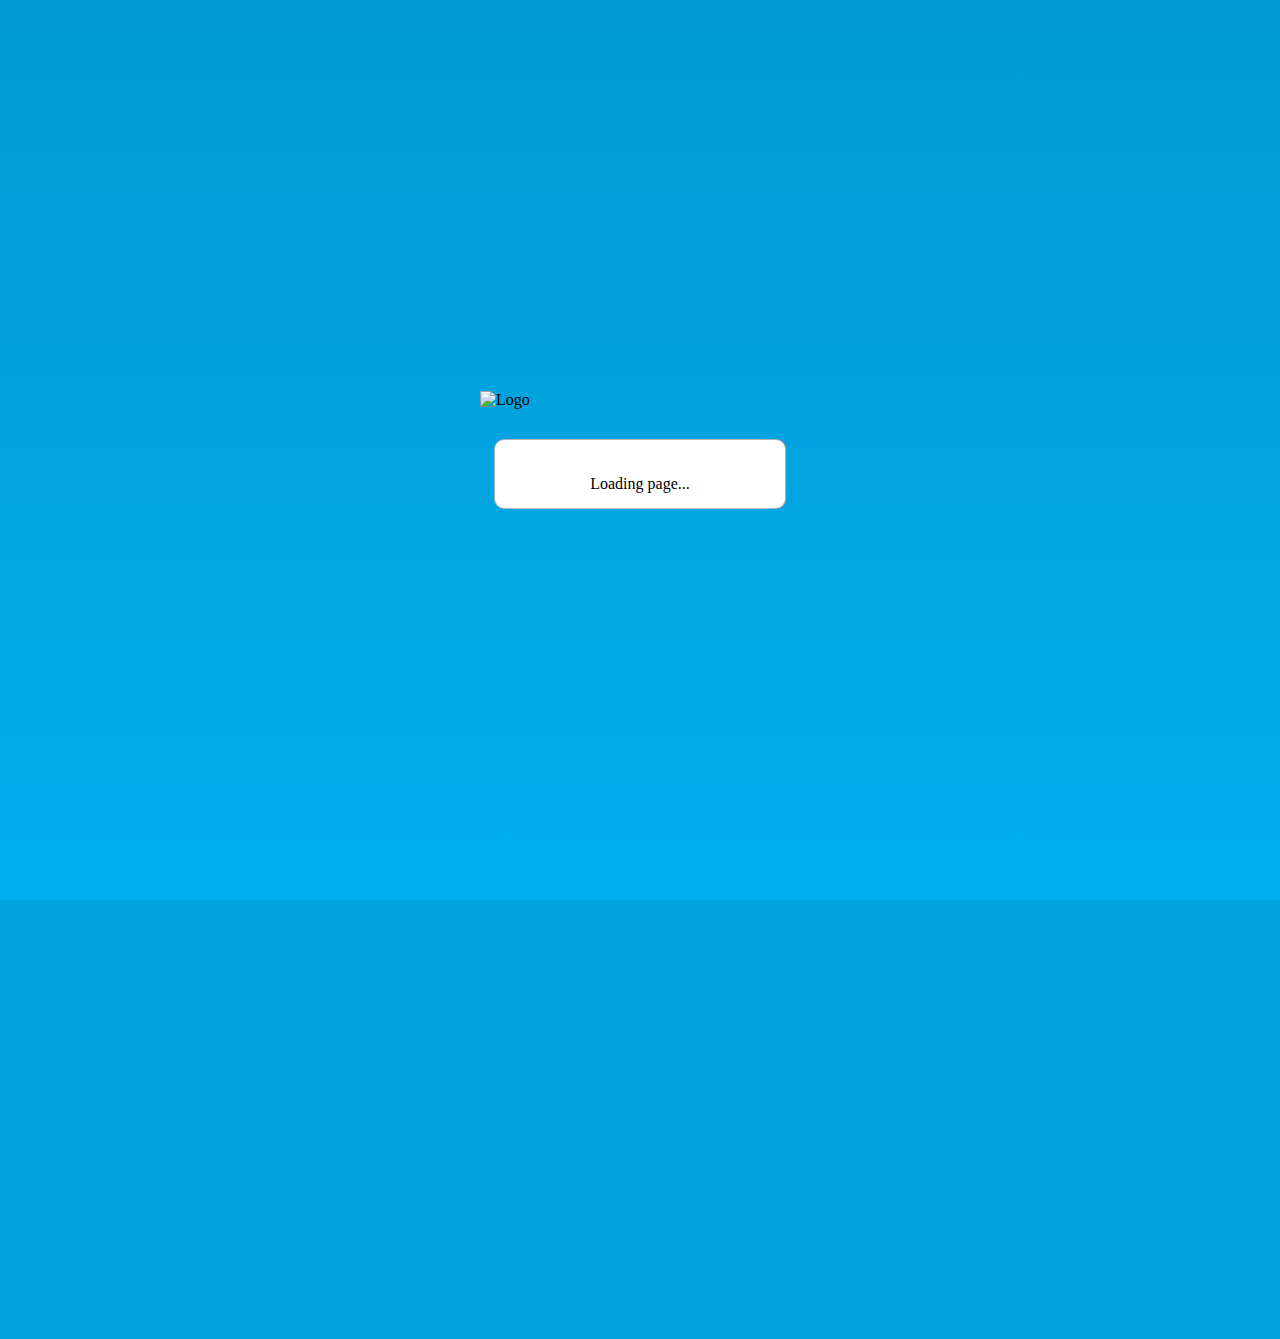
==== index.html @ d8bc2803 "Enhances top-title" ====
<!DOCTYPE html>
<html lang="">
	<head>
		<meta charset="utf-8">
		<meta name="viewport" content="width=device-width, initial-scale=1">
		<title>OpenWrt Table of Hardware</title>

	    <link rel="icon" href="static/img/favicon.ico" />

		<meta name="description" content="Explore the OpenWrt Table of Hardware. Find detailed compatibility information for routers, access points, and embedded devices supported by OpenWrt firmware.">
		<meta name="keywords" content="OpenWrt, hardware compatibility, Table of Hardware, TOH, router firmware, open-source networking, device support, wireless routers">
		<meta property="og:title" content="OpenWrt Table of Hardware - Device Compatibility Guide">
		<meta property="og:description" content="Comprehensive list of devices compatible with OpenWrt firmware. Find the perfect hardware for your open-source networking project.">
		<meta property="og:type" content="website">
		<meta property="og:url" content="https://github.com/openwrt/toh-openwrt-org/">

		<!-- External Includes  (copied in local) ------------------------------------>
		<link rel="stylesheet" href="static/css/bootstrap_3.3.7.min.css">
		<link rel="stylesheet" href="static/lib/fontawesome-free-6.6.0/css/all.min.css" />		
		<link rel="stylesheet" href="static/lib/tabulator-6.3.0/css/tabulator.min.css" >

		<script src="static/js/jquery_v1.12.4.min.js"></script>
		<script src="static/lib/tabulator-6.3.0/js/tabulator.min.js"></script>
		<script src="static/js/snarkdown.umd.js"></script>

		<!-- Internal Includes -------------------------------------------------------->
		<!-- 
		<link rel="stylesheet" href="static/css/toh.css" >
		<script src="static/js/toh_conf.js"></script>
		<script src="static/js/toh_main.js"></script> 
		-->

		<!-- Internal Includes (using today date cache) ------------------------------>
		<script>
			// force cache update each day ----------------------
			let cache = new Date().toISOString().slice(0, 10);
			//allow to use ?cache= to force reload assets
			const urlCache = new URLSearchParams(window.location.search).get('cache');
			cache  += urlCache ? '-' + urlCache : '';
		
			let filesToUpdate = [
				{ type: 'link', href: 'static/css/toh.css' },
				{ type: 'script', src: 'static/js/toh_conf.js' },
				{ type: 'script', src: 'static/js/toh_main.js' }
			];
		
			filesToUpdate.forEach(file => {
				const element = document.createElement(file.type);				
				if (file.type === 'link') {
					element.rel = 'stylesheet';
					element.href = file.href + '?c=' + cache;
				}
				else if (file.type === 'script') {
					element.src = file.src + '?c=' + cache;
					element.async=false;
				}
				document.head.appendChild(element);
			});
		</script>

	</head>
	<body>

		<style>
		#toh-load-overlay {
			background: rgb(0, 163, 225);
			background: linear-gradient(to top,  rgba(0,175,239,1) 0%,rgba(0,153,209,1) 100%);
			position: fixed;
			top: 0;
			left: 0;
			width: 100%;
			height: 100%;
			z-index: 9998;
			opacity: 1;
			animation: fade 5.0s ease forwards;
		}
		@keyframes fade {
			0%     { opacity: 1; }
		    50% 	{ opacity: 1; }
    		100%   { opacity: 0.8; }
		}
		#toh-load-overlay-bg{
			height: 100%;
			display: flex;
			flex-direction: column;
			justify-content: center;
			align-items: center;
		}
		#toh-load-span {
			margin-top: 30px;
			font-size: 16px;
			color: #000;
			display: inline-block;
			text-align: center;
			background-color: #fff;
			padding: 15px 30px;
			border-radius: 10px;
			border: 1px solid rgba(0,0,0, 0.3);
			min-width: 230px;
		}
		#toh-load-logo,
		#toh-load-logo IMG{
			width: 320px;
		}
		#toh-load-icon{
			margin-bottom: 20px;
		}
		</style>
		<div id="toh-load-overlay">
			<div id="toh-load-overlay-bg">
				<div id="toh-load-logo"><img src="static/img/logo.svg" alt="Logo" /></div>
				<span id="toh-load-span">
					<div id="toh-load-icon"><i class="fa-solid fa-arrows-rotate fa-spin fa-2x"></i></div>
					<div id="toh-load-text">Loading page...</div>
				</span>
			</div>
		</div>


		<div id="toh-page">
			
			<div class="container-fluid">

				<div id="toh-header" class="row">
					<div id="toh-header-bg">
						<div id="toh-loading"><i class="fa-solid fa-arrows-rotate fa-spin"></i></div>
						<span id="toh-dev-badge" class="badge toh-hidden"><span class="js-toh-app " data-prop="branch"></span> v<b class="js-toh-app" data-prop="version">-</b></span>
						<div id="toh-header-logo"><a href="https://openwrt.org" title="OpenWrt Site"><img src="static/img/logo.svg" alt="Logo" /></a></div>
						<div id="toh-header-title"><h1><a href="#" title="Table Of Hardware">Table Of Hardware</a> </h1></div>
						<div id="toh-header-right">

							<div id="toh-header-search" class="form-inline">
								<div class="form-group" id="toh-search-icon">
									<i class="fa-solid fa-search"></i>
								</div>
								<span id="toh-search" class="toh-hidden">

									<div class="form-group toh-search-group">
										<input type="input" class="form-control toh-search-input" id="toh-search-input-model" data-field="model" placeholder="Model...">
										<span class="form-control-feedback toh-search-clear" id="toh-search-clear-model"><i class="fa-solid fa-circle-xmark"></i></span>
									</div>
									<div class="form-group toh-search-group">
										<input type="input" class="form-control toh-search-input" id="toh-search-input-brand" data-field="brand" placeholder="Brand...">
										<span class="form-control-feedback toh-search-clear" id="toh-search-clear-brand"><i class="fa-solid fa-circle-xmark"></i></span>
									</div>
								</span>
							</div>

							<div id="toh-header-count"><span id="toh-count"></span> devices</div>

						</div>
					</div>
				</div>


				<div id="toh-main" class="toh-box">
					
					<div id="toh-top">
						<!-- Filters ------------------- -->
						<div id="toh-top-filters" class="toh-top-block">

							<div id="toh-filters-title" class="toh-top-title">
								<div id="toh-filters-upresets" class="toh-upresets"><span class="toh-upresets-title"><a href="#" title=""><i class="fa-regular fa-circle-question"></i></a></span><span class="toh-filters-presets toh-top-title-presets toh-top-title-upresets toh-upresets-content"></span></div>
								<span class="toh-title"><a href="#" class="toh-filters-but-toggle" title="Show/Hide Filters Settings"><i class="fa-fw fa-solid fa-caret-right"></i>Filters :</a></span>
							</div>
							
							<div id="toh-filters-container" class="toh-top-container toh-hidden">

								<div id="toh-filters-options">
									<div class="toh-options-title"><a href="#" title="Automatically show columns related to the selected features">Links Columns View <i class="fa-regular fa-circle-question"></i></a></div>
										<div class="toh-options-radios">
											<div><input type="radio" name="filtcol" value="none" id="toh-radio-opt-none" checked="true">	<label for="toh-radio-opt-none">Don't change</label></div>
											<div><input type="radio" name="filtcol" value="add" id="toh-radio-opt-add">					<label for="toh-radio-opt-add">Add filtered</label></div>
											<div><input type="radio" name="filtcol" value="repl" id="toh-radio-opt-repl">					<label for="toh-radio-opt-repl">Only filtered</label></div>											 
										</div>									
								</div>
	
								<div id="toh-filters-presets" class="">
									<div class="toh-filters-subtitle">Presets:</div>
									<div class="toh-filters-list toh-filters-presets" ></div>
								</div>
								
								<div id="toh-filters-features" class="toh-filters">
									<div class="toh-filters-list row" >									
											<div class="col-md-12">
												<div id="toh-filters-features-content" class="toh-filters-list-multi"></div>
											</div>
									</div>
								</div>

							</div>

						</div>
					
						<!-- Views ------------------- -->						
						<div id="toh-top-cols" class="toh-top-block">

							<div id="toh-cols-title" class="toh-top-title">
								<div id="toh-cols-upresets" class="toh-upresets"><span class="toh-upresets-title"><a href="#" title=""><i class="fa-regular fa-circle-question"></i></a></span><span class="toh-top-title-presets toh-top-title-upresets toh-upresets-content"></span></div>
								<span class="toh-title"><a href="#" class="toh-cols-but-toggle" title="Show/Hide Columns Settings"><i class="fa-fw fa-solid fa-caret-right"></i>Columns :</a></span><span id="toh-cols-presets" class="toh-top-title-presets"></span>								
							</div>

							<div id="toh-cols-container" class="toh-top-container toh-hidden">
								<div class="toh-cols-list row">
									<div class="col-md-12">
										<div id="toh-cols-columns-content" class="toh-cols-list-multi"></div>
									</div>
								</div>
							</div>

						</div>

						<div id="toh-upreset-popup-save" class="toh-hidden">
							<input type="text" size="10" placeholder="name">
							<div class="toh-desc-mini">(up to <b id="toh-upreset-popup-max">8</b> characters)</div>
							<div><button class="toh-popup-button">Save (as Cookie)</button></div>
						</div>

						<!-- Buttons ------------------- -->						
						<div id="toh-top-buttons">
							<div class="toh-buttons-left">
								<a href="#" class="toh-but toh-but-clearheadersorts"><i class="fa-solid fa-xmark"></i> Clear Header Sorts</a>
							</div>
							<div class="toh-buttons-right">
								<a href="#" class="toh-but toh-but-clearfilters"><i class="fa-solid fa-xmark"></i> Clear Filters</a>
								<a href="#" class="toh-but toh-but-clearheaderfilters"><i class="fa-solid fa-xmark"></i> Clear Header Filters</a>
								<a href="#" class="toh-but toh-but-clearallfilters"><i class="fa-solid fa-xmark"></i> Clear All Filters</a>
							</div>
						</div>

					</div>
		
					<!-- Main Table ------------------- -->		
					<div id='toh-table-container'>
						<div id='toh-table'></div>		
					</div>

					<div id="toh-image-preview"></div>

				</div>


				<div id="toh-info" class="row">
					
					<div class="col-sm-12">
						<div id="toh-tips" class="toh-box">
							<h4><i class="fa-regular fa-lightbulb"></i> Tips</h4>
							<ul>
								<li>Access detailed information by clicking items in the Brand or Model column</li>
								<li>View images by hovering over picture icons</li>
								<li>Add multiple sorting criteria by holding Shift while clicking column headers</li>
								<li>Reorder columns by dragging their headers left or right</li>
								<li>Adjust column width by dragging the border between columns</li>
								<li>Sort a column by clicking its header (toggles between asc., desc., and no order)</li>
								<li>Store/Recall your own Features Presets using the 1,2,3 right tabs</li>
								<li>Store/Recall your own Columns Presets using the 1,2,3 right tabs</li>
								<li>This table uses live data from the <a href="https://openwrt.org" target="_blank">OpenWrt</a> site</li>
							</ul>
						</div>
					</div>

					<div class="col-sm-12">
						<div id="toh-changelog" class="toh-box toh-hidden">
							<div id="toh-changelog-desc">(This is only shown in Develop mode)</div>	
							<h4><i class="fa-solid fa-list"></i> ChangeLog since latest release  <a href="https://github.com/openwrt/toh-openwrt-org/blob/develop/CHANGELOG.md" target="_blank"><i class="fa-solid fa-up-right-from-square"></i></a> </h4>
							<div id="toh-changelog-latest" class="toh-changelog-list"></div>	
							<hr>				
							<h4><i class="fa-regular fa-clock"></i> Previous Releases</h4>
							<div id="toh-changelog-previous" class="toh-changelog-list"></div>					
						</div>
					</div>

				</div>

			</div>

			<div id="toh-footer" class="row">
				<div id="toh-footer-bg">
					<div class="container">
						This project (version <b class="js-toh-app" data-prop="version">-</b>) is available at <a href="https://github.com/openwrt/toh-openwrt-org/" target="_blank">Github</a>. Made with love by <a href="https://github.com/soif" target="_blank">Soif</a> and all <a href="https://github.com/openwrt/toh-openwrt-org/graphs/contributors" target="_blank">contributors</a>.
					</div>
				</div>
			</div>

		</div>
	</body>
</html>
---- static/css/toh.css ----
/* #####################################################################################################
##### Enclosing Page ###################################################################################
######################################################################################################## */

/* ---------------------------------------------------------- */
html, body {
	height: 100%;
	margin: 0;
	padding: 0;
	overflow-x: hidden;
	overflow-y: auto;
} 

/* Layout --------------------------------------------------- */

#toh-page{
	background-color: rgb(245, 245, 245);
}


/* Header --------------------------------------------------  */

#toh-header{
	background: rgb(0, 163, 225);
	background: linear-gradient(to bottom,  rgba(0,175,239,1) 0%,rgba(0,153,209,1) 100%);
	border-bottom: 1px solid rgba(0,0,0,0.2);
	margin-bottom: 20px;
	box-shadow: 0px 2px 8px 2px rgba(0,0,0,.15);
}
#toh-header-bg{
	padding: 3px 0;
	position: relative;
}

#toh-header,
#toh-header h1,
#toh-header-right {
	min-height: 55px;
}

#toh-header-logo{
	float: left;
}
#toh-header-logo{
	padding: 10px 15px 0 20px;
}
#toh-header-logo IMG{
	height:30px;
}
#toh-header-title{
	float: left;
	padding-right: 20px;
}
#toh-header h1 {
	line-height: 55px;
	margin: 0;
	text-align: left;
	font-size: 2.0em;
}
#toh-header h1,
#toh-header h1 A{
	color: #fff;
	text-decoration: none;
}

#toh-dev-badge{
	position: absolute;
	bottom: 0;
	left: 50%;
	transform: translateX(50%) translateY(50%);
	background-color: #F00;
	box-shadow: 2px 2px 12px 3px rgba(0,0,0,.3);
}

#toh-header-count{
	color: #fff;
	font-size: 1.1em;
}
#toh-count B{
	font-weight: normal;
	color: yellow;
}
#toh-count I{
	font-style: normal;
}

#toh-header-right{
	padding-right: 50px;
	display: flex;
	align-items: center;
	justify-content: space-between;
}
#toh-header-search{
	padding-left: 20px;
}
#toh-search-icon{
	display: inline-block;
	font-size: 24px;
	color: #fff;
	padding-right: 5px;
}
#toh-search-icon I{
	opacity: 0.8;
}
#toh-search-icon I:hover{
	cursor: pointer;
	opacity: 1;
}

#toh-header-search .toh-hidden{
	display: none;
}
#toh-header-search .form-group {
	position: relative;
}
#toh-header-search .form-group.toh-search-group{
	display: inline-block !important;
	margin-bottom: 0;
}
#toh-header-search .toh-search-input {
	width: 150px;
	border-radius: 20px;
	padding-right: 30px; /* Make room for the clear button */
}
/* .input-group .toh-search-clear {
	margin: 0;
} */

.toh-search-clear {
	position: absolute;
	right: 1px;
	top: 50%;
	transform: translateY(-50%);
	pointer-events: auto;
	cursor: pointer;
	color: #666;
	z-index: 9;
	display: none;
	opacity: 0.5;
}
.toh-search-clear:hover {
	opacity: 1;
}

.toh-search-clear::-ms-clear {
	display: none;
}


#toh-loading{
	position: absolute;
	top: 50%;
	transform: translateY(-50%);
	right: 10px;
	font-size: 1.8em;
	color: yellow;
}

@media screen and (max-width: 1065px) {
	#toh-header-title{
		float: none;
	}
	#toh-header-bg,
	#toh-header-right,
	#toh-header h1{
		min-height: 40px;
	}
	#toh-header h1 {
		line-height: 40px;
	}
	#toh-dev-badge{
		font-size: 11px;
		padding: 2px 5px;
	}
	#toh-header-logo{
		padding-top: 5px;
	}
	#toh-header-right{
		padding-left: 130px;
		padding-right: 20px;
	}

	#toh-header-search .form-control{
		height: 25px;
	}
	#toh-search-icon{
		display: none;	/* when hidding icon */
	}
	#toh-search{
		display: inline-block !important; /* when hidding icon */
	}
	#toh-loading{
		left: 20px;
		top: 70%;
		right: auto;
		/* right: auto;
		*/
		/* font-size: 18px; */
	}

}
@media screen and (max-width: 660px) {
	#toh-header-bg{
		padding-bottom: 8px;
	}
	#toh-header-bg,
	#toh-header-right,
	#toh-header h1{
		min-height: 30px;
	}
	#toh-header h1 {
		line-height: 30px;
	}
	#toh-header-logo{
		width: 29px;
		overflow: hidden;
	}
	#toh-header-logo {
		padding: 5px 20px 0 7px ;
	}
	#toh-header-logo IMG {
		height: 25px;
	}
	#toh-header h1 {
		padding-left: 40px;
		font-size: 1.4em;
	}
	#toh-dev-badge{
		/* font-size: 9px; */
		/* padding: 2px 5px; */
	}
	#toh-header-right{
		padding-left: 0;
		padding-right: 10px;
	}

	#toh-header-count{
		font-size: 0.7em;
	}
	#toh-header-search{
		padding-left: 7px;
		margin-left: 33px; /* when hidding icon */
	}
	#toh-header-search .form-control{
		width: 100px;
		font-size: 12px;
	}
	#toh-search-icon{
		font-size: 20px;
		padding-top: 1px;
		padding-right: 10px;
	}
	#toh-loading{
		left: 10px;
		top: 68%;
		font-size: 16px;
	}

}


/* Footer --------------------------------------------------  */
#toh-footer-bg{
	padding: 10px 0;
}
#toh-footer{
	border-top: 1px solid #777;
	font-size: 0.85em;
	text-align: center;
	color: #ddf;
}
#toh-footer A{
	color: #fff
}
body,
#toh-footer {
	background: rgb(0, 163, 225);
}


/* Page content --------------------------------------------  */

.toh-box{
	border-color: #ccc;
	border-radius: 4px;
	background: #fff;
	border: 1px solid rgba(0,0,0,.16);
	box-shadow: 3px 3px 6px 0px rgba(0,0,0,0.05);

}

#toh-main{
	padding-top: 0;
	margin-bottom: 20px;
}

#toh-info{
	margin-bottom: 50px;
}
#toh-info .toh-box{
	margin-bottom: 10px;
	padding: 1px 10px 10px 10px;
	font-size: 13px;
}


/* Tips ------------------------------------------------------*/

#toh-tips{
	margin-top: 10px;
}
#toh-tips UL,
#toh-changelog-latest UL,
#toh-changelog-previous{
	column-count: 3;
	column-gap: 2em; 

}
@media screen and (max-width: 1600px) {
	#toh-tips UL,
	#toh-changelog-latest UL {
		column-count: 2;
	}
}
@media screen and (max-width: 900px) {
	#toh-tips UL,
	#toh-changelog-latest UL {
		column-count: 1;
	}
}


/* ChangeLog -------------------------------------------------*/

#toh-changelog{
	margin-top: 20px;
	background-color: rgb(255, 248, 210);
}
#toh-changelog HR{
	border-color: #CCC;
}
#toh-changelog H4 A{
	font-size: 50%;
	vertical-align: middle;
	margin-left: 2px;
}

#toh-changelog H5 {
	margin-top: 0;
	margin-bottom: 2px;
	padding-left: 25px;
	color: rgb(241, 121, 0);
}
#toh-changelog H5 .badge{
	background-color: #E00;
	margin-left: 8px;
}
#toh-changelog UL{
	padding-left: 50px;
}

#toh-changelog-latest{
	margin-bottom: 20px;
}
.toh-changelog-release{
	break-inside: avoid-column;
	margin-bottom: 15px;
}
#toh-changelog-desc{
	float: right;
	padding-top: 10px;
	font-size: 11px;
	color: #f00;
}



/* #####################################################################################################
##### MAIN CONTENT #####################################################################################
######################################################################################################## */


/* Global --------------------------------------------------- */

.toh-hidden{
	display: none;
}


/* Top sections ------------------------------------------------*/

#toh-top{
	/* margin-bottom: 10px; */
}
.toh-top-block{
	font-size: 13px;
	margin-bottom: 10px;
}
.toh-top-block:first-child{
	margin-bottom: 25px;
}
.toh-top-title{
	padding-left: 5px;
	border: 1px solid #ccc;
	border-width: 1px 0 1px 0;
	border-style: solid;	
	background-color: #f5f5f5;
	background: linear-gradient(to top,  rgba(0,0,0,0.08) 0%,rgba(0,0,0,0.01) 100%);	
	overflow: hidden;
}

#toh-top-filters .toh-top-title{
	border-top: 0;
}
.toh-top-container{
	padding: 8px 10px 5px 25px;
	font-size: 13px;
}

.toh-title{
	padding-right: 10px;
}
.toh-title,
.toh-title A{
	font-size: 13px;
	text-decoration: none;
	color: #000;
}
.toh-title A:hover{
	color: rgb(0, 141, 192);
}
.toh-title A I{
	/* margin-right: 5px; */
}


/* Top Menus ------------------------------------------------ */

/* user presets ++++++++++++++  */

.toh-top-title-presets.toh-upresets-content A{
	color: #ddd;
}
.toh-upresets-content A.toh-used{
	/* background-color: #fff; */
	/* background: linear-gradient(to top,  rgba(0,0,0,0.01) 0%,rgba(0,0,0,0) 100%, #fff);	 */
	color: #777;
}
.toh-upresets-content A.toh-saving{
	background-color: #fae9cb;
	opacity: 1.0;
	color: #000;
}
.toh-upresets{
	float:right;
	margin-left: 15px;
}
.toh-upresets-title{
	display: inline-block;
	padding-right: 5px;
	border-right: 1px solid #ccc;
	font-size: 12px;
}
.toh-upresets-title A{
	color: #aaa;
}
.toh-upresets-title A:hover{
	color: #0B0;
}


/* presets ++++++++++++++  */

.toh-top-title-presets A{
	display: inline-block;
	padding: 1px 9px;
	text-decoration: none;
	background-color: #fff;	
	border-right: 1px solid #ddd;
	color: #777;
}
.toh-top-title-presets A:last-child{
	/* border-right: 0; */
}
.toh-top-title-presets A:hover{
	background: linear-gradient(to top, 
		rgba(255,255,255, 0.95),
		rgba(255,255,255, 0.85)
	), rgb(0, 152, 207);
	color: #000;
}
.toh-top-title-presets A.toh-selected{
	background: linear-gradient(to bottom,  rgba(255,255,255,0.48) 0%, rgba(255,255,255,0.1) 100%), rgb(0, 152, 207);

	color: #fff;
}
.toh-top-title-presets A.toh-view-custom.toh-selected{
	/* background-color: #448; */
}



/* User Preset Popup -----------------------------------------*/

#toh-upreset-popup-save{
	position: absolute;
	background-color: #f9f9ff;
	border: 1px solid #ccc;
	padding: 10px;
	font-size: 12px;
	z-index: 1000;
}
#toh-upreset-popup-save .toh-desc-mini{
	font-size: 11px;
	color: #aaa;
	margin-top: 2px;
	margin-bottom: 5px;
}

#toh-upreset-popup-save BUTTON{
	background-color: #fff;
}


/* Top Filters ---------------------------------------------- */

#toh-filters-options{
	float: right;
	margin-top: 2px;
	margin-left: 10px;
	font-size: 11px;
	border: 1px solid #ddd;
	border-radius: 5px;
	background: #fafafa;
	padding: 3px 5px;
	color: #777;
}
.toh-options-title A{
	color: #777;
	text-decoration: none;
}
.toh-options-radios{
	line-height: 110%;
}
.toh-options-radios LABEL{
	font-weight: normal;
}

#toh-filters-presets{
	margin-bottom: 10px;
}
.toh-filters-subtitle{
	font-size: 12px;
	font-weight: bold;	
	color: #888;
	margin-bottom: 5px;
}
.toh-filters-list{
	/* margin-bottom: 10px; */
}
.toh-filters-list UL{
	padding-left: 15px;
}
.toh-filters-list-multi {
column-count: 4;
column-gap: 2em;
}
@media screen and (max-width: 1450px) {
	.toh-filters-list-multi {
		column-count: 3;
	}
}
@media screen and (max-width: 1100px) {
	.toh-filters-list-multi {
		column-count: 2;
	}
}
@media screen and (max-width: 750px) {
	.toh-filters-list-multi {
		column-count: 1;
	}
}

.toh-filter{
	line-height: 100%;
	padding-bottom: 4px;
}
.toh-filter-preset{
	margin-bottom: 3px;
}
.toh-filter-feature INPUT{
	margin-right: 5px;
}
.toh-filter-title{
	width: 180px;
	display: inline-block;
	margin-right: 6px;
}
.toh-filter-description{
	color: #999;
	font-size: 12px;
}

#toh-filters-presets A{
	display: block;
	padding: 1px 5px;
	border: 1px solid #aaa;
	border-radius: 5px;
	background-color: #ddd;	
	text-decoration: none;
	color: #000;
	font-weight: bold;
}

.toh-filtgroup[data-group=admin] UL A{
	color: red;
}
#toh-filters-features .toh-filter-admin A{
	/* color: red; */
}


#toh-filters-features .toh-filter-title{
	width: 120px
}
#toh-filters-features .toh-filter-title A{
	display: inline-block;
}



/* Top Views ------------------------------------------------ */

/* #toh-views{
	margin-bottom: 10px;
} */

#toh-cols-title .toh-title{
	border-right: 1px solid #ddd;
}

#toh-cols-container{
	padding-bottom: 10px;
	border-bottom: 1px solid #ccc;
}

.toh-cols-list UL{
	padding-left: 15px;
}
.toh-cols-list-multi {
column-count: 6;
column-gap: 2em;
}
@media screen and (max-width: 1000px) {
	.toh-cols-list-multi {
		column-count: 5;
	}
}
@media screen and (max-width: 800px) {
	.toh-cols-list-multi {
		column-count: 4;
	}
}
@media screen and (max-width: 680px) {
	.toh-cols-list-multi {
		column-count: 3;
	}
}
@media screen and (max-width: 540px) {
	.toh-cols-list-multi {
		column-count: 2;
	}
}
.toh-group{
	break-inside: avoid-column;
}

.toh-cols-list A,
.toh-filters-list A{
	color: #000;
	text-decoration: none;
}
.toh-viewgroup-title A,
.toh-filtgroup-title A{
	font-size: 12px;
	font-weight: bold;	
	color: #888;
	text-decoration: none;
}


/* Top Buttons ---------------------------------------------- */

#toh-top-buttons{
	min-height: 34px;
	overflow: hidden;
}
.toh-buttons-left{
	float: left;
	margin-bottom: 10px;
}
.toh-buttons-right{
	float: right;
	margin-bottom: 10px;
	padding-right: 10px;
	text-align: right;
}

A.toh-but{
	display: inline-block;
	margin-left: 10px;
	padding: 1px 5px;
	text-decoration: none;
	border: 1px solid #aaa;
	border-radius: 5px;
	font-size: 11px;
	/* background-color: #eee;	
	color: #000; */
}
A.toh-but:hover{
	/* background-color: #555;	
	color: #fff; */
}




/* #####################################################################################################
##### Tabulator TABLE ##################################################################################
######################################################################################################## */

/* Cells Formatters ----------------------------------------- */

#toh-table .tabulator-cell .fa-question.dash{
	opacity: 0.5;
}
#toh-table .tabulator-cell .fa-question.empty{
	opacity: 0.2;
}
#toh-table .tabulator-cell .fa-question.unknown{
	opacity: 0.5;
	color: red;
}
#toh-table .tabulator-cell .cell-image I.generic{
	opacity: 0.5;
}

/* Image Preview -------------------------------------------- */

#toh-image-preview {
	position: absolute;
	display: none;
	z-index: 10005; /* over details popup */
	border: 1px solid #ccc;
	background-color: #fff;
	box-shadow: 4px 4px 10px 2px rgba(0,0,0,.2);
	border-radius: 5px;

}
#toh-image-preview img {
	max-width: 300px;
	max-height: 300px;
	display: block;
	border-radius: 5px;
}


/* Table ---------------------------------------------------- */

#toh-table{
	border: 0;
}

#toh-table-container{
	border-top: #ccc 1px solid;
	height: 886px;
}

#toh-table.tabulator {
	font-size: 12px;
	overflow-anchor: none; /* removes warnings */
}

#toh-table.tabulator .tabulator-tableholder {
	background-color: #fcfcf5;
	overflow-x: scroll;
	overflow-y: hidden;
}

#toh-table .tabulator-table{
	border-bottom: #ccc 1px solid;
}
/* .tabulator-row .tabulator-cell:not([style*="display: none"]):last-of-type {
	border-right: none;
	background: red;
} */

/* Table column headers ------------------------------------- */

#toh-table .tabulator-header{
	background-color: #fbfbf4;
}
#toh-table .tabulator-header .tabulator-col{
	background-color: #f0f0f0;
	background-color: #cfc;
	background: linear-gradient(to bottom, 
		rgba(255,255,255, 0.8),
		rgba(255,255,255, 0)
	), #e0e0e0;
}


/* Header filter -------------------------------------------- */

#toh-table .tabulator-header .tabulator-col .tabulator-col-content .tabulator-col-title {	
	text-overflow: clip ;
	font-size: 12px;
}
#toh-table .tabulator-header-filter {
	padding-right: 15px;
	margin-top: 5px;
}
#toh-table .tabulator-header-filter INPUT {
	font-size: 11px;
	line-height: 12px;
	padding: 2px !important;
}
#toh-table .tabulator-header .tabulator-col-sorter {
	display: block;
	position: absolute;
	top: 30px;
	right: 0;
	z-index: 1000;
}

#toh-table .tabulator-header-filter INPUT:focus {
left: 0;
z-index: 9999;
background-color: #ddf;
}


/* Footer --------------------------------------------------- */
#toh-table.tabulator .tabulator-footer{
	border-top: rgba(0,0,0,0.15) 1px solid;
	background: linear-gradient(to bottom,  rgba(0,0,0,0.05) 0%,rgba(0,0,0,0) 100%);
	background-color: #fff;
}

#toh-table .tabulator-footer .tabulator-page-counter{
	color: #999;
}

#toh-table .tabulator-footer .tabulator-page-size{
	margin-right: 15px;
}
@media screen and (max-width: 760px) {
	#toh-table .tabulator-footer .tabulator-page-size{
		margin-right: 5px;
	}
	#toh-table .tabulator-footer .tabulator-page-counter{
		font-size: 11px;
	}
}

#toh-table button.tabulator-page.active{
	color: #000;
	background-color: rgb(230, 230, 255);
}



.toh-table-loading {
	position: relative;
	margin-right: 10px;
	vertical-align: middle;
	color: #000;
	font-size: 14px;
}


/* VIRT_edit column  ---------------------------------------- */

.tabulator-col[tabulator-field="VIRT_edit"] .tabulator-col-title{
	display: none;
}


/* Cells --------------------------------------- */
#toh-table .fa-warning.dlerror{
	color: orange;
}


#toh-table .tabulator-cell .tlink{
	font-size: 14px;
}

.toh-spacer{
	display: inline-block;
	height: 1px;
}

#toh-table .tabulator-cell .toh-spacer{
	width: 1px;
}

A.tlink I{
	margin-right: 1px;
}

A.tlink.firmwareopenwrtinstallurl,
A.tlink.firmwareopenwrtsnapshotinstallurl{
	color: rgb(217, 0, 0);
}

A.tlink.firmwareopenwrtupgradeurl,
A.tlink.firmwareopenwrtsnapshotupgradeurl{
	color: rgb(0, 154, 0);
}

A.tlink.firmwareoemstockurl{
	color: rgb(243, 0, 223);
}

A.tlink.VIRT_firm{
	color:rgb(0, 163, 225);
}


/* Cell Popup Details --------------------------------------- */  

.tabulator-row.popup-active{
	background-color: rgba(0, 0, 255, 0.05);
	border-top: rgba(0,0,0,0.3) 1px solid;
	border-bottom: rgba(0,0,0,0.3) 1px solid;
}


.toh-details-container{
	border: 0;
	padding: 0;
	/* width: auto !important;
	height: auto !important;
	max-width: 90% !important; */
	background-color: transparent;
	box-shadow: none;
	overflow: visible;

}
.toh-details-border{
	border: #aaa 1px solid ;
	box-shadow: 4px 4px 10px 2px rgba(0,0,0,.2);
	margin: 8px 16px 16px 8px;
	border-radius: 5px;
}
.toh-details-head{
	display: flex;
	justify-content: space-between;
	align-items: center;
	border-bottom: #ccc 1px solid;
	color: #fff;
	background-color: #777;
	padding: 1px 10px;
}
.toh-details-close{
	line-height: 100%;
}
.toh-details-close:hover{
	cursor: pointer;
}
.toh-details-title{
	line-height: 100%;
	font-size: 13px;
}
.toh-details-bottom{
	height: 5px;
}
.toh-details-content{
	column-count: 4;
	column-gap: 5px;
	padding: 0px 8px 8px 8px;
	background-color: #fff;
}
@media screen and (max-width: 1390px) {
	.toh-details-content {
		column-count: 3;
	}
}
@media screen and (max-width: 1120px) {
	.toh-details-content {
		column-count: 2;
	}
}
@media screen and (max-width: 610px) {
	.toh-details-content {
		column-count: 1;
	}
}
TABLE.toh-details-table{
	width: 100%;
	border-spacing : 3px;
	border-collapse : separate;
}
.toh-details-table TD{
	padding: 1px 5px;
	font-size: 12px;
}
.toh-details-group-tr TD{
	color: #999;
	font-size: 11px;
	height: 22px;
	vertical-align: bottom;
}
.toh-details-key{
	vertical-align: top;
	font-weight: bold;
	background-color: #f0f0f0;
	border: 1px solid #ccc;
	border-width: 0 1px 1px 0;
	text-align: right;
	/* text-wrap: nowrap; */
	width: 110px;
}
.toh-details-value{
	word-break: break-all;
}
.toh-details-value I{
	font-size: 14px;
}
.toh-details-value .toh-spacer{
	width: 14px;
	height: 3px;
	display: block;
}


/* Colors ################################################################################################ */  



A.toh-but{
	background-color: #eee;
	background: linear-gradient(to bottom, 
		rgba(255,255,255, 0.9),
		rgba(255,255,255, 0)
	), #ddd;
	color: #000;
}


/* filtered cols */
#toh-table .tabulator-col.toh-col-filtered{
}

#toh-table .tabulator-col.toh-col-filter,
#toh-filters-presets A,
A.toh-but-clearfilters{
	background-color: #cfc;
	background: linear-gradient(to bottom, 
		rgba(255,255,255, 0.8),
		rgba(255,255,255, 0)
	), #ada;
}
#toh-table .tabulator-header-filter INPUT{
	background-color: #eef;	
}
#toh-table .tabulator-col.toh-col-headerfilter,
A.toh-but-clearheaderfilters{
	background: linear-gradient(to bottom, 
		rgba(255,255,255, 0.8),
		rgba(255,255,255, 0)
	), #cce;
}
#toh-table .tabulator-col.toh-col-allfilter,
A.toh-but-clearallfilters{
	background-color: #8fd;	
	background: linear-gradient(to bottom, 
		rgba(255,255,255, 0.8),
		rgba(255,255,255, 0)
	), #6db;
}

A.toh-but:hover,
#toh-filters-presets A:hover{
	background-color: #000;	
	background: linear-gradient(to bottom, 
		rgba(255,255,255, 0.6),
		rgba(255,255,255, 0)
	), #222;
	border-color: #000;
	color: #fff;
}


#toh-filters-presets A:hover{
	/* background-color: #555;	
	background: linear-gradient(to bottom, 
		rgba(255,255,255, 0),
		rgba(255,255,255, 0.3)
	), #555;
	color: #fff; */
}



/* Overrides for "branch-dev" BODY class ############################################################# */

BODY.branch-dev #toh-header-bg,
BODY.branch-dev #toh-footer-bg,
BODY.branch-dev #toh-load-overlay-bg{
	background: repeating-linear-gradient(-45deg,  rgba(0,0,0,0.03) 0px,rgba(0,0,0,0.03) 15px,rgba(255,255,255,0.03) 15px,rgba(255,255,255,0.03) 30px);
}
BODY.branch-dev #toh-dev-badge{
	display: inline-block;
}
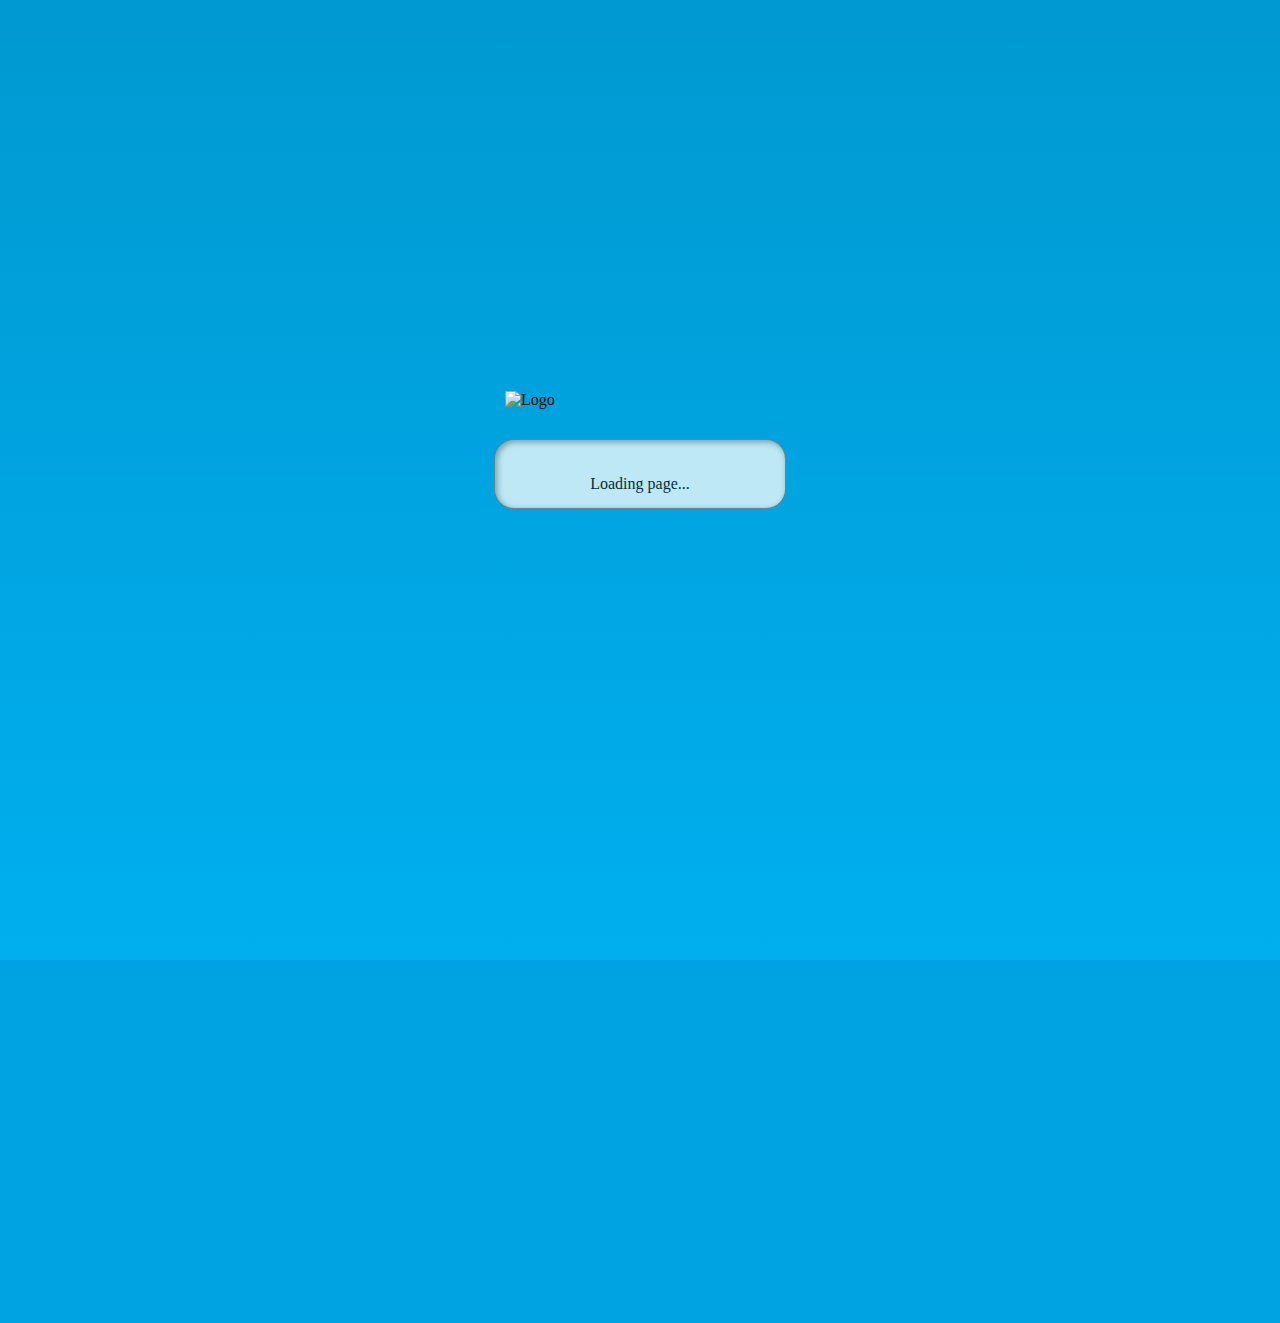
==== commit f911e0c7: "Better vertical align of boot overlay" ====
--- a/index.html
+++ b/index.html
@@ -5,14 +5,24 @@
 		<meta name="viewport" content="width=device-width, initial-scale=1">
 		<title>OpenWrt Table of Hardware</title>
 
-	    <link rel="icon" href="static/img/favicon.ico" />
+		<link rel="prefetch" href="static/img/favicon_anim.gif" as="image">
+		<link rel="prefetch" href="static/img/favicon_trans.png" as="image">
+
+		<link rel="icon" href="static/img/favicon_anim.gif" />
+	    <!-- <link rel="icon" href="static/img/favicon_trans.png" /> -->
 
 		<meta name="description" content="Explore the OpenWrt Table of Hardware. Find detailed compatibility information for routers, access points, and embedded devices supported by OpenWrt firmware.">
 		<meta name="keywords" content="OpenWrt, hardware compatibility, Table of Hardware, TOH, router firmware, open-source networking, device support, wireless routers">
 		<meta property="og:title" content="OpenWrt Table of Hardware - Device Compatibility Guide">
 		<meta property="og:description" content="Comprehensive list of devices compatible with OpenWrt firmware. Find the perfect hardware for your open-source networking project.">
 		<meta property="og:type" content="website">
-		<meta property="og:url" content="https://github.com/openwrt/toh-openwrt-org/">
+		<meta property="og:url" content="https://toh.openwrt.org">
+
+
+		<!-- Prefetch DNS ------------------------------------>
+		<link rel="dns-prefetch" href="https://openwrt.org">
+		<link rel="dns-prefetch" href="https://downloads.openwrt.org">
+
 
 		<!-- External Includes  (copied in local) ------------------------------------>
 		<link rel="stylesheet" href="static/css/bootstrap_3.3.7.min.css">
@@ -62,7 +72,7 @@
 	<body>
 
 		<style>
-		#toh-load-overlay {
+		#toh-boot-overlay {
 			background: rgb(0, 163, 225);
 			background: linear-gradient(to top,  rgba(0,175,239,1) 0%,rgba(0,153,209,1) 100%);
 			position: fixed;
@@ -73,20 +83,22 @@
 			z-index: 9998;
 			opacity: 1;
 			animation: fade 5.0s ease forwards;
+			padding-bottom: 60px;
+			/* display: none; */
 		}
 		@keyframes fade {
 			0%     { opacity: 1; }
 		    50% 	{ opacity: 1; }
     		100%   { opacity: 0.8; }
 		}
-		#toh-load-overlay-bg{
+		#toh-boot-overlay-bg{
 			height: 100%;
 			display: flex;
 			flex-direction: column;
 			justify-content: center;
 			align-items: center;
 		}
-		#toh-load-span {
+		#toh-boot-span {
 			margin-top: 30px;
 			font-size: 16px;
 			color: #000;
@@ -94,23 +106,25 @@
 			text-align: center;
 			background-color: #fff;
 			padding: 15px 30px;
-			border-radius: 10px;
-			border: 1px solid rgba(0,0,0, 0.3);
+			border-radius: 20px;
+			border: 1px solid rgba(0,0,0, 0.5);
 			min-width: 230px;
-		}
-		#toh-load-logo,
-		#toh-load-logo IMG{
-			width: 320px;
-		}
-		#toh-load-icon{
+			box-shadow: inset 2px 2px 6px 0px rgba(0,0,0,.4) ;
+			opacity: 0.75;
+		}
+		#toh-boot-logo,
+		#toh-boot-logo IMG{
+			width: 270px;
+		}
+		#toh-boot-icon{
 			margin-bottom: 20px;
 		}
 		</style>
-		<div id="toh-load-overlay">
-			<div id="toh-load-overlay-bg">
-				<div id="toh-load-logo"><img src="static/img/logo.svg" alt="Logo" /></div>
-				<span id="toh-load-span">
-					<div id="toh-load-icon"><i class="fa-solid fa-arrows-rotate fa-spin fa-2x"></i></div>
+		<div id="toh-boot-overlay">
+			<div id="toh-boot-overlay-bg">
+				<div id="toh-boot-logo"><img src="static/img/logo.svg" alt="Logo" /></div>
+				<span id="toh-boot-span">
+					<div id="toh-boot-icon"><i class="fa-solid fa-arrows-rotate fa-spin fa-2x"></i></div>
 					<div id="toh-load-text">Loading page...</div>
 				</span>
 			</div>
@@ -123,7 +137,7 @@
 
 				<div id="toh-header" class="row">
 					<div id="toh-header-bg">
-						<div id="toh-loading"><i class="fa-solid fa-arrows-rotate fa-spin"></i></div>
+						<div id="toh-header-loading"><i class="fa-solid fa-arrows-rotate fa-spin"></i></div>
 						<span id="toh-dev-badge" class="badge toh-hidden"><span class="js-toh-app " data-prop="branch"></span> v<b class="js-toh-app" data-prop="version">-</b></span>
 						<div id="toh-header-logo"><a href="https://openwrt.org" title="OpenWrt Site"><img src="static/img/logo.svg" alt="Logo" /></a></div>
 						<div id="toh-header-title"><h1><a href="#" title="Table Of Hardware">Table Of Hardware</a> </h1></div>
@@ -247,14 +261,12 @@
 							<h4><i class="fa-regular fa-lightbulb"></i> Tips</h4>
 							<ul>
 								<li>Access detailed information by clicking items in the Brand or Model column</li>
-								<li>View images by hovering over picture icons</li>
 								<li>Add multiple sorting criteria by holding Shift while clicking column headers</li>
 								<li>Reorder columns by dragging their headers left or right</li>
 								<li>Adjust column width by dragging the border between columns</li>
+								<li>View images by hovering over picture icons</li>
 								<li>Sort a column by clicking its header (toggles between asc., desc., and no order)</li>
-								<li>Store/Recall your own Features Presets using the 1,2,3 right tabs</li>
-								<li>Store/Recall your own Columns Presets using the 1,2,3 right tabs</li>
-								<li>This table uses live data from the <a href="https://openwrt.org" target="_blank">OpenWrt</a> site</li>
+								<li>Store/recall your own filters or column presets by using the right tabs (1, 2, 3)</li>
 							</ul>
 						</div>
 					</div>
--- a/static/css/toh.css
+++ b/static/css/toh.css
@@ -8,16 +8,31 @@
 	margin: 0;
 	padding: 0;
 	overflow-x: hidden;
-	overflow-y: auto;
-} 
+}
+
+/* this is needed to correly handles the details-popup placement and scrollling */
+html{
+	overflow-y: hidden;
+}
+body{
+	overflow-y: scroll;
+	position: relative;
+}
 
 /* Layout --------------------------------------------------- */
 
 #toh-page{
 	background-color: rgb(245, 245, 245);
 }
-
-
+BODY.toh-loading #toh-page{
+	animation: loading 0.7s infinite ease-in-out;
+}
+@keyframes loading {
+	0%, 100% { 	background-color: rgb(245, 247, 209); 		}
+	50% { 		background-color:rgb(248, 231, 231) 		} 
+	/* :rgb(247, 239, 177)  */
+ }
+ 
 /* Header --------------------------------------------------  */
 
 #toh-header{
@@ -61,6 +76,13 @@
 #toh-header h1 A{
 	color: #fff;
 	text-decoration: none;
+}
+#toh-search-icon I:hover,
+#toh-header A:hover{
+	text-shadow: 2px 2px 5px rgba(0, 0, 0, 0.5);
+}
+#toh-header-logo IMG:hover{
+  filter: drop-shadow(2px 2px 5px rgba(0, 0, 0, 0.5));
 }
 
 #toh-dev-badge{
@@ -71,6 +93,9 @@
 	background-color: #F00;
 	box-shadow: 2px 2px 12px 3px rgba(0,0,0,.3);
 }
+#toh-dev-badge:hover{
+	cursor: pointer ;
+}
 
 #toh-header-count{
 	color: #fff;
@@ -95,16 +120,18 @@
 }
 #toh-search-icon{
 	display: inline-block;
-	font-size: 24px;
+	font-size: 18px;
 	color: #fff;
 	padding-right: 5px;
 }
 #toh-search-icon I{
 	opacity: 0.8;
 }
+
 #toh-search-icon I:hover{
 	cursor: pointer;
 	opacity: 1;
+	/* transform: scaleX(-1); */
 }
 
 #toh-header-search .toh-hidden{
@@ -147,7 +174,7 @@
 }
 
 
-#toh-loading{
+#toh-header-loading{
 	position: absolute;
 	top: 50%;
 	transform: translateY(-50%);
@@ -189,7 +216,7 @@
 	#toh-search{
 		display: inline-block !important; /* when hidding icon */
 	}
-	#toh-loading{
+	#toh-header-loading{
 		left: 20px;
 		top: 70%;
 		right: auto;
@@ -250,7 +277,7 @@
 		padding-top: 1px;
 		padding-right: 10px;
 	}
-	#toh-loading{
+	#toh-header-loading{
 		left: 10px;
 		top: 68%;
 		font-size: 16px;
@@ -466,6 +493,7 @@
 }
 .toh-upresets-title A:hover{
 	color: #0B0;
+	cursor: help;
 }
 
 
@@ -491,7 +519,6 @@
 }
 .toh-top-title-presets A.toh-selected{
 	background: linear-gradient(to bottom,  rgba(255,255,255,0.48) 0%, rgba(255,255,255,0.1) 100%), rgb(0, 152, 207);
-
 	color: #fff;
 }
 .toh-top-title-presets A.toh-view-custom.toh-selected{
@@ -709,18 +736,32 @@
 A.toh-but{
 	display: inline-block;
 	margin-left: 10px;
-	padding: 1px 5px;
+	padding: 3px 5px;
 	text-decoration: none;
-	border: 1px solid #aaa;
+	border: rgba(0,0,0,0.1) 1px solid;
 	border-radius: 5px;
 	font-size: 11px;
-	/* background-color: #eee;	
-	color: #000; */
-}
-A.toh-but:hover{
-	/* background-color: #555;	
-	color: #fff; */
-}
+	line-height: 14px;
+
+	background: linear-gradient(to top, 
+		rgba(0,0,0, 0.15),
+		rgba(0,0,0, 0.01)
+	), #fff;
+	color: #000;
+}
+
+A.toh-but:hover,
+#toh-filters-presets A:hover{
+	/* background-color: #000;	 */
+	background: linear-gradient(to bottom, 
+		rgba(255,255,255, 0.4),
+		rgba(255,255,255, 0)
+	), #999;
+	color: #fff;
+}
+
+
+
 
 
 
@@ -888,7 +929,6 @@
 
 /* Cells --------------------------------------- */
 #toh-table .fa-warning.dlerror{
-	color: orange;
 }
 
 
@@ -905,9 +945,18 @@
 	width: 1px;
 }
 
+#toh-table .tabulator-cell A.tlink{
+	display: block;
+	height: 100%;
+}
+#toh-table .tabulator-cell A.tlink.supportedsincecommit{
+	display: inline;
+}
+
 A.tlink I{
 	margin-right: 1px;
 }
+
 
 A.tlink.firmwareopenwrtinstallurl,
 A.tlink.firmwareopenwrtsnapshotinstallurl{
@@ -926,7 +975,19 @@
 A.tlink.VIRT_firm{
 	color:rgb(0, 163, 225);
 }
-
+A.tlink.VIRT_firm I.dlerror{
+	color: orange;
+	opacity: 0.4;
+}
+
+#toh-table A.tlink:hover I{
+	color: #000;
+	text-shadow: 2px 2px 4px rgba(0, 0, 0, 0.2);
+	opacity: 1;
+}
+#toh-table A.tlink.VIRT_firm:hover I.dlerror{
+	color: red;
+}
 
 /* Cell Popup Details --------------------------------------- */  
 
@@ -945,8 +1006,8 @@
 	max-width: 90% !important; */
 	background-color: transparent;
 	box-shadow: none;
-	overflow: visible;
-
+	height: auto !important;
+	overflow: auto;
 }
 .toh-details-border{
 	border: #aaa 1px solid ;
@@ -1037,17 +1098,9 @@
 
 /* Colors ################################################################################################ */  
 
-
-
-A.toh-but{
-	background-color: #eee;
-	background: linear-gradient(to bottom, 
-		rgba(255,255,255, 0.9),
-		rgba(255,255,255, 0)
-	), #ddd;
-	color: #000;
-}
-
+#toh-table .tabulator-header-filter INPUT{
+	background-color: #eef;	
+}
 
 /* filtered cols */
 #toh-table .tabulator-col.toh-col-filtered{
@@ -1062,9 +1115,7 @@
 		rgba(255,255,255, 0)
 	), #ada;
 }
-#toh-table .tabulator-header-filter INPUT{
-	background-color: #eef;	
-}
+
 #toh-table .tabulator-col.toh-col-headerfilter,
 A.toh-but-clearheaderfilters{
 	background: linear-gradient(to bottom, 
@@ -1081,16 +1132,6 @@
 	), #6db;
 }
 
-A.toh-but:hover,
-#toh-filters-presets A:hover{
-	background-color: #000;	
-	background: linear-gradient(to bottom, 
-		rgba(255,255,255, 0.6),
-		rgba(255,255,255, 0)
-	), #222;
-	border-color: #000;
-	color: #fff;
-}
 
 
 #toh-filters-presets A:hover{
@@ -1108,7 +1149,7 @@
 
 BODY.branch-dev #toh-header-bg,
 BODY.branch-dev #toh-footer-bg,
-BODY.branch-dev #toh-load-overlay-bg{
+BODY.branch-dev #toh-boot-overlay-bg{
 	background: repeating-linear-gradient(-45deg,  rgba(0,0,0,0.03) 0px,rgba(0,0,0,0.03) 15px,rgba(255,255,255,0.03) 15px,rgba(255,255,255,0.03) 30px);
 }
 BODY.branch-dev #toh-dev-badge{
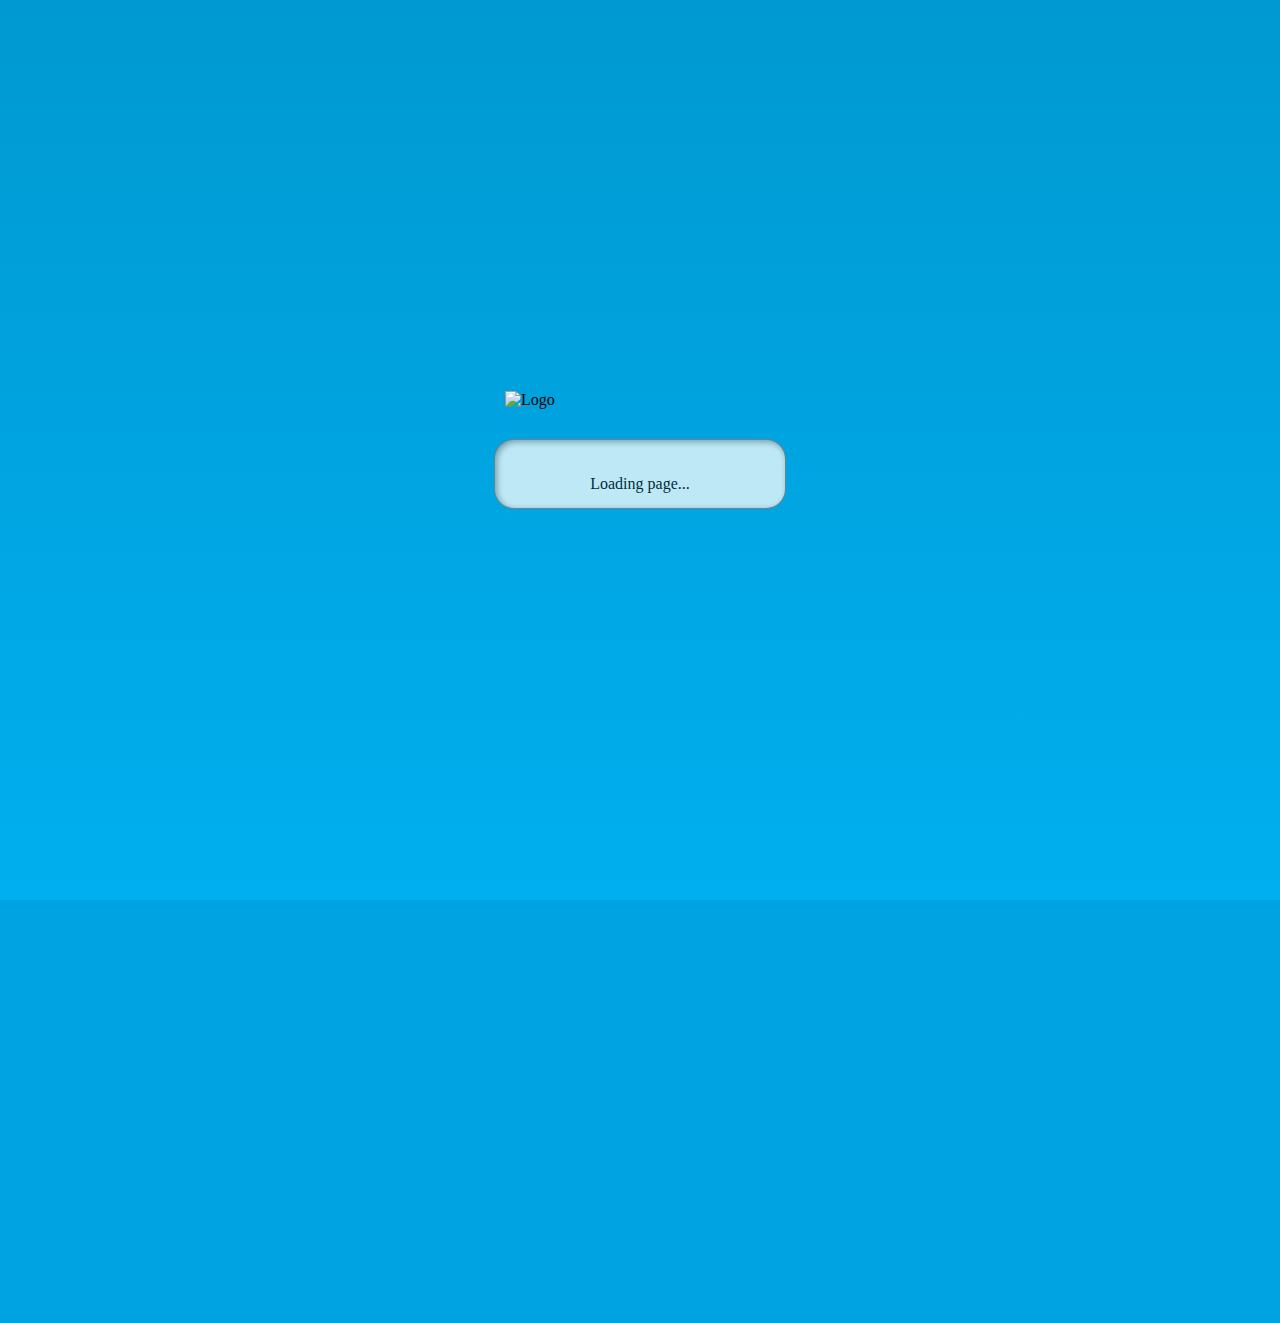
==== commit ec02bc8b: "Fixes overlay bottom padding" ====
--- a/index.html
+++ b/index.html
@@ -83,7 +83,6 @@
 			z-index: 9998;
 			opacity: 1;
 			animation: fade 5.0s ease forwards;
-			padding-bottom: 60px;
 			/* display: none; */
 		}
 		@keyframes fade {
@@ -97,6 +96,7 @@
 			flex-direction: column;
 			justify-content: center;
 			align-items: center;
+			padding-bottom: 120px;
 		}
 		#toh-boot-span {
 			margin-top: 30px;
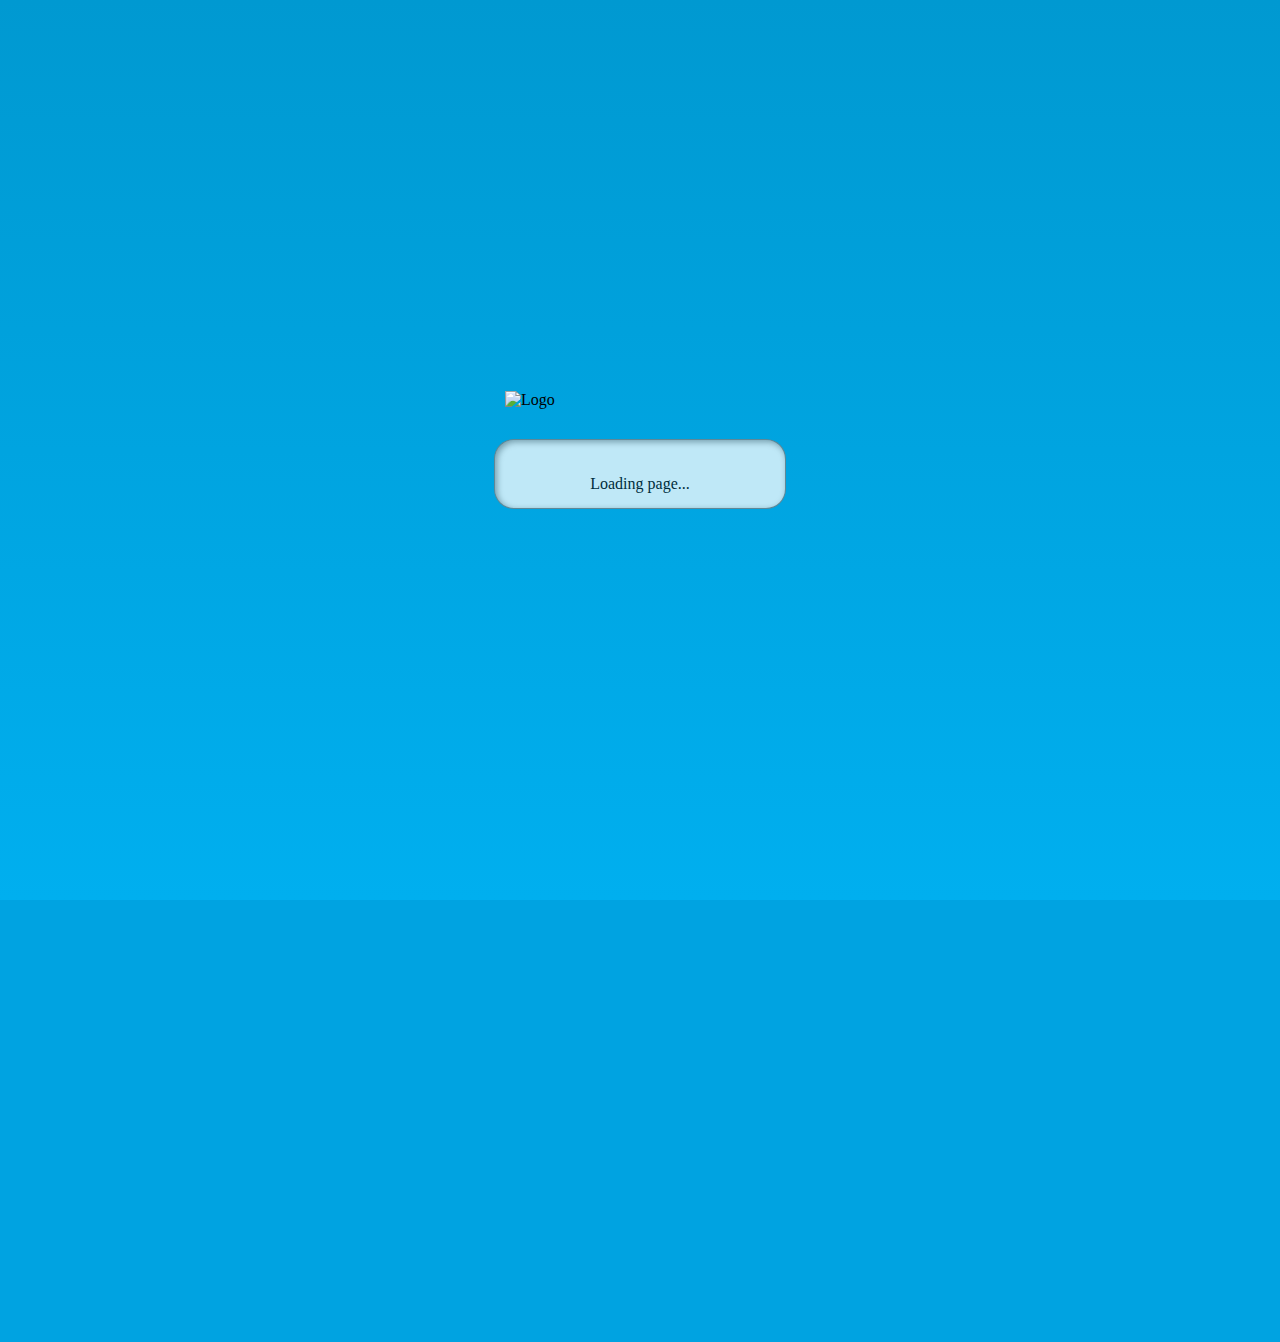
==== commit 8d4ad850: "renames toh-title to toh-top-title-left - v1.77b2" ====
--- a/index.html
+++ b/index.html
@@ -118,7 +118,36 @@
 		}
 		#toh-boot-icon{
 			margin-bottom: 20px;
-		}
+        }
+
+		#toh-boot-logo{
+            animation: 0.7s bounce 2s infinite;
+		}
+        @keyframes bounce {
+            0% {
+                transform: translateY(0);
+                animation-timing-function: ease-in;
+            }
+            15% {
+                transform: translateY(-50px);
+                animation-timing-function: ease-out;
+            }
+            50% {
+                transform: translateY(-70px);
+                animation-timing-function: ease-in;
+				opacity: 0.8;
+            }
+            85% {
+                transform: translateY(-50px);
+                animation-timing-function: ease-out;
+            }
+            100% {
+                transform: translateY(0);
+            }
+        }
+
+
+
 		</style>
 		<div id="toh-boot-overlay">
 			<div id="toh-boot-overlay-bg">
@@ -175,7 +204,7 @@
 
 							<div id="toh-filters-title" class="toh-top-title">
 								<div id="toh-filters-upresets" class="toh-upresets"><span class="toh-upresets-title"><a href="#" title=""><i class="fa-regular fa-circle-question"></i></a></span><span class="toh-filters-presets toh-top-title-presets toh-top-title-upresets toh-upresets-content"></span></div>
-								<span class="toh-title"><a href="#" class="toh-filters-but-toggle" title="Show/Hide Filters Settings"><i class="fa-fw fa-solid fa-caret-right"></i>Filters :</a></span>
+								<span class="toh-top-title-left"><a href="#" class="toh-filters-but-toggle" title="Show/Hide Filters Settings"><i class="fa-fw fa-solid fa-caret-right"></i>Filters :</a></span>
 							</div>
 							
 							<div id="toh-filters-container" class="toh-top-container toh-hidden">
@@ -211,7 +240,7 @@
 
 							<div id="toh-cols-title" class="toh-top-title">
 								<div id="toh-cols-upresets" class="toh-upresets"><span class="toh-upresets-title"><a href="#" title=""><i class="fa-regular fa-circle-question"></i></a></span><span class="toh-top-title-presets toh-top-title-upresets toh-upresets-content"></span></div>
-								<span class="toh-title"><a href="#" class="toh-cols-but-toggle" title="Show/Hide Columns Settings"><i class="fa-fw fa-solid fa-caret-right"></i>Columns :</a></span><span id="toh-cols-presets" class="toh-top-title-presets"></span>								
+								<span class="toh-top-title-left"><a href="#" class="toh-cols-but-toggle" title="Show/Hide Columns Settings"><i class="fa-fw fa-solid fa-caret-right"></i>Columns :</a></span><span id="toh-cols-presets" class="toh-top-title-presets"></span>								
 							</div>
 
 							<div id="toh-cols-container" class="toh-top-container toh-hidden">
--- a/static/css/toh.css
+++ b/static/css/toh.css
@@ -25,14 +25,14 @@
 	background-color: rgb(245, 245, 245);
 }
 BODY.toh-loading #toh-page{
-	animation: loading 0.7s infinite ease-in-out;
+	animation: loading 0.5s infinite ease-in-out;
 }
 @keyframes loading {
-	0%, 100% { 	background-color: rgb(245, 247, 209); 		}
-	50% { 		background-color:rgb(248, 231, 231) 		} 
+	0%, 100% { 	background-color: rgb(242, 245, 199); 		}
+	50% { 		background-color:rgb(240, 222, 222) 		} 
 	/* :rgb(247, 239, 177)  */
- }
- 
+}
+
 /* Header --------------------------------------------------  */
 
 #toh-header{
@@ -82,7 +82,7 @@
 	text-shadow: 2px 2px 5px rgba(0, 0, 0, 0.5);
 }
 #toh-header-logo IMG:hover{
-  filter: drop-shadow(2px 2px 5px rgba(0, 0, 0, 0.5));
+	filter: drop-shadow(2px 2px 5px rgba(0, 0, 0, 0.5));
 }
 
 #toh-dev-badge{
@@ -131,7 +131,6 @@
 #toh-search-icon I:hover{
 	cursor: pointer;
 	opacity: 1;
-	/* transform: scaleX(-1); */
 }
 
 #toh-header-search .toh-hidden{
@@ -252,10 +251,6 @@
 		padding-left: 40px;
 		font-size: 1.4em;
 	}
-	#toh-dev-badge{
-		/* font-size: 9px; */
-		/* padding: 2px 5px; */
-	}
 	#toh-header-right{
 		padding-left: 0;
 		padding-right: 10px;
@@ -291,7 +286,9 @@
 	padding: 10px 0;
 }
 #toh-footer{
-	border-top: 1px solid #777;
+	border-top: rgba(0,0,0,0.15) 1px solid;
+	box-shadow: 0px -2px 8px -2px rgba(0,0,0,.15);
+	/* box-shadow: 0px 2px 5px 4px rgba(255,255,255,.15) inset; */
 	font-size: 0.85em;
 	text-align: center;
 	color: #ddf;
@@ -313,7 +310,6 @@
 	background: #fff;
 	border: 1px solid rgba(0,0,0,.16);
 	box-shadow: 3px 3px 6px 0px rgba(0,0,0,0.05);
-
 }
 
 #toh-main{
@@ -335,6 +331,12 @@
 
 #toh-tips{
 	margin-top: 10px;
+}
+#toh-tips H4{
+	color: #555;
+}
+#toh-tips LI{
+	color: #777;
 }
 #toh-tips UL,
 #toh-changelog-latest UL,
@@ -402,6 +404,8 @@
 
 
 
+
+
 /* #####################################################################################################
 ##### MAIN CONTENT #####################################################################################
 ######################################################################################################## */
@@ -417,98 +421,91 @@
 /* Top sections ------------------------------------------------*/
 
 #toh-top{
-	/* margin-bottom: 10px; */
-}
+}
+
 .toh-top-block{
-	font-size: 13px;
+	/* height: 27px; */
 	margin-bottom: 10px;
 }
 .toh-top-block:first-child{
 	margin-bottom: 25px;
 }
+
+.toh-top-title-left,
+.toh-top-title-presets A,
+#toh-top-cols .toh-upresets-title{
+	line-height: 25px;
+}
+
+#toh-top-cols .toh-top-title-left,
+#toh-top-cols .toh-top-title-presets A{
+	border-bottom: 1px solid #ddd;
+}
+#toh-top-cols .toh-top-title-left,
+#toh-top-cols .toh-top-title-presets A{
+	margin-bottom: -1px;
+	position: relative;
+	z-index: 1;
+	vertical-align: bottom;
+}
+
 .toh-top-title{
-	padding-left: 5px;
-	border: 1px solid #ccc;
-	border-width: 1px 0 1px 0;
-	border-style: solid;	
+	border-top: 1px solid rgba(0, 0, 0, 0.06);
+	border-bottom: 1px solid #ddd;
 	background-color: #f5f5f5;
 	background: linear-gradient(to top,  rgba(0,0,0,0.08) 0%,rgba(0,0,0,0.01) 100%);	
-	overflow: hidden;
-}
-
+	
+	font-size: 13px;
+
+	z-index: 0;
+}
 #toh-top-filters .toh-top-title{
 	border-top: 0;
-}
+	line-height: 26px;
+}
+
+
+
+.toh-top-title-left{
+	display: inline-block;
+}
+.toh-top-title-left,
+.toh-top-title-left A{
+	color: #777;
+}
+.toh-top-title-left A{
+	display: inline-block;
+	padding-left: 5px;
+	padding-right: 10px;
+	text-decoration: none;
+}
+
+.toh-top-title-left A:hover{
+	/* color: rgb(1, 123, 168); */
+	color: #222;
+}
+.toh-top-title-left A I{
+	/* margin-right: 5px; */
+}
+
 .toh-top-container{
 	padding: 8px 10px 5px 25px;
-	font-size: 13px;
-}
-
-.toh-title{
-	padding-right: 10px;
-}
-.toh-title,
-.toh-title A{
-	font-size: 13px;
+	font-size: 12px;
+}
+
+/* Top Menus ------------------------------------------------ */
+
+/* Views Presets ++++++++++++++  */
+
+.toh-top-title-presets A{
+	overflow: visible;
+	display: inline-block;
+	padding: 0 9px;
+	border-right: 1px solid rgba(0, 0, 0, 0.15);
+	background: linear-gradient(to bottom,  rgba(0,0,0,0.03) 0%,rgba(0,0,0,0.0) 100%), #fff;
+	/* background-color: #fff; */
+	color: #777;
 	text-decoration: none;
-	color: #000;
-}
-.toh-title A:hover{
-	color: rgb(0, 141, 192);
-}
-.toh-title A I{
-	/* margin-right: 5px; */
-}
-
-
-/* Top Menus ------------------------------------------------ */
-
-/* user presets ++++++++++++++  */
-
-.toh-top-title-presets.toh-upresets-content A{
-	color: #ddd;
-}
-.toh-upresets-content A.toh-used{
-	/* background-color: #fff; */
-	/* background: linear-gradient(to top,  rgba(0,0,0,0.01) 0%,rgba(0,0,0,0) 100%, #fff);	 */
-	color: #777;
-}
-.toh-upresets-content A.toh-saving{
-	background-color: #fae9cb;
-	opacity: 1.0;
-	color: #000;
-}
-.toh-upresets{
-	float:right;
-	margin-left: 15px;
-}
-.toh-upresets-title{
-	display: inline-block;
-	padding-right: 5px;
-	border-right: 1px solid #ccc;
-	font-size: 12px;
-}
-.toh-upresets-title A{
-	color: #aaa;
-}
-.toh-upresets-title A:hover{
-	color: #0B0;
-	cursor: help;
-}
-
-
-/* presets ++++++++++++++  */
-
-.toh-top-title-presets A{
-	display: inline-block;
-	padding: 1px 9px;
-	text-decoration: none;
-	background-color: #fff;	
-	border-right: 1px solid #ddd;
-	color: #777;
-}
-.toh-top-title-presets A:last-child{
-	/* border-right: 0; */
 }
 .toh-top-title-presets A:hover{
 	background: linear-gradient(to top, 
@@ -517,12 +514,70 @@
 	), rgb(0, 152, 207);
 	color: #000;
 }
+
+#toh-cols-title .toh-top-title-left{
+	border-right: 1px solid rgba(0, 0, 0, 0.12);
+}
+
+
+/* user presets ++++++++++++++  */
+
+.toh-upresets-content A.toh-saving{
+	background-color: #fae9cb;
+	opacity: 1.0;
+	color: #000;
+}
+.toh-upresets{
+	float:right;
+	margin-left: 15px;
+}
+.toh-upresets-title{
+	display: inline-block;
+	padding-right: 5px;
+	border-right: 1px solid rgba(0, 0, 0, 0.15);
+	font-size: 12px;
+}
+
+.toh-upresets-title A{
+	color: #aaa;
+}
+.toh-upresets-title A:hover{
+	color: #0B0;
+	cursor: help;
+}
+
+.toh-top-title-presets.toh-upresets-content A{
+	color: #ddd;
+}
+.toh-top-title-presets.toh-upresets-content A:hover{
+	color: #bbb;
+}
+.toh-upresets-content A:last-child{
+	border-right: none;
+}
+.toh-upresets-content A.toh-used{
+	/* background-color: #fff; */
+	color: #777;
+}
+.toh-upresets-content A.toh-used:hover{
+	color: #000;
+}
+
+
+/* selected presets  ++++++++++++++ -*/
+
 .toh-top-title-presets A.toh-selected{
-	background: linear-gradient(to bottom,  rgba(255,255,255,0.48) 0%, rgba(255,255,255,0.1) 100%), rgb(0, 152, 207);
+
+	border-right: 1px solid rgba(0, 0, 0, 0.12);
+
+	background: linear-gradient(to bottom, 
+		rgba(255,255,255,0.7) 0%,
+		rgba(255,255,255,0.1) 100%),
+		rgb(0, 152, 207);
+	color: rgb(253, 253, 162);
+}
+.toh-top-title-presets A.toh-selected:hover{
 	color: #fff;
-}
-.toh-top-title-presets A.toh-view-custom.toh-selected{
-	/* background-color: #448; */
 }
 
 
@@ -532,21 +587,45 @@
 #toh-upreset-popup-save{
 	position: absolute;
 	background-color: #f9f9ff;
-	border: 1px solid #ccc;
-	padding: 10px;
+	border: 1px solid rgb(199, 198, 198);
+	padding: 15px 10px;
+	border-radius: 5px;
 	font-size: 12px;
 	z-index: 1000;
+	box-shadow: 3px 3px 10px 2px rgba(0,0,0,.15);
+}
+#toh-upreset-popup-save INPUT{
+	background-color: rgb(230, 230, 252);
 }
 #toh-upreset-popup-save .toh-desc-mini{
 	font-size: 11px;
 	color: #aaa;
-	margin-top: 2px;
-	margin-bottom: 5px;
+	margin-top: 3px;
+	margin-bottom: 7px;
 }
 
 #toh-upreset-popup-save BUTTON{
-	background-color: #fff;
-}
+	padding: 4px 7px;
+	text-decoration: none;
+	border: 1px solid rgba(0,0,0,0.23) ;
+	border-radius: 6px;
+	font-size: 11px;
+	line-height: 13px;
+
+	background: linear-gradient(to top, 
+		rgba(0,0,0, 0.15),
+		rgba(0,0,0, 0.01)
+	), #fff;
+	color: #555;
+}
+#toh-upreset-popup-save BUTTON:hover{
+	background: linear-gradient(to top, 
+		rgba(0,0,0, 0.2),
+		rgba(0,0,0, 0.06)
+	), #fff;
+	color: #222;
+}
+
 
 
 /* Top Filters ---------------------------------------------- */
@@ -558,19 +637,46 @@
 	font-size: 11px;
 	border: 1px solid #ddd;
 	border-radius: 5px;
-	background: #fafafa;
-	padding: 3px 5px;
+	background: #eafafa;
+	padding: 0;
 	color: #777;
+}
+.toh-options-title{
+	background: #fff;
+	background: linear-gradient(to top,  rgba(0,0,0,0.08) 0%,rgba(0,0,0,0.01) 100%);	
+	padding: 3px 3px 2px 3px;
+	border-bottom: 1px solid #ccc;
 }
 .toh-options-title A{
 	color: #777;
 	text-decoration: none;
 }
+.toh-options-title A:hover{
+	color: #444;
+	cursor: help;
+}
+
 .toh-options-radios{
+	padding: 4px 2px 5px 10px;
 	line-height: 110%;
 }
 .toh-options-radios LABEL{
 	font-weight: normal;
+}
+
+
+
+
+#toh-filters-presets A{
+	display: block;
+	padding: 2px 5px;
+	border: 1px solid #aaa;
+	border-radius: 5px;
+	background-color: #ddd;	
+	text-decoration: none;
+	color: #464;
+	font-weight: bold;
+	box-shadow: 2px 2px 6px 0px rgba(0, 0, 0, 0.1);
 }
 
 #toh-filters-presets{
@@ -589,20 +695,25 @@
 	padding-left: 15px;
 }
 .toh-filters-list-multi {
-column-count: 4;
-column-gap: 2em;
-}
-@media screen and (max-width: 1450px) {
+	column-count: 5;
+	column-gap: 2em;
+}
+@media screen and (max-width: 1870px) {
+	.toh-filters-list-multi {
+		column-count: 4;
+	}
+}
+@media screen and (max-width: 1503px) {
 	.toh-filters-list-multi {
 		column-count: 3;
 	}
 }
-@media screen and (max-width: 1100px) {
+@media screen and (max-width: 1150px) {
 	.toh-filters-list-multi {
 		column-count: 2;
 	}
 }
-@media screen and (max-width: 750px) {
+@media screen and (max-width: 780px) {
 	.toh-filters-list-multi {
 		column-count: 1;
 	}
@@ -610,10 +721,10 @@
 
 .toh-filter{
 	line-height: 100%;
-	padding-bottom: 4px;
+	padding-bottom: 2px;
 }
 .toh-filter-preset{
-	margin-bottom: 3px;
+	margin-bottom: 5px;
 }
 .toh-filter-feature INPUT{
 	margin-right: 5px;
@@ -628,24 +739,9 @@
 	font-size: 12px;
 }
 
-#toh-filters-presets A{
-	display: block;
-	padding: 1px 5px;
-	border: 1px solid #aaa;
-	border-radius: 5px;
-	background-color: #ddd;	
-	text-decoration: none;
-	color: #000;
-	font-weight: bold;
-}
-
 .toh-filtgroup[data-group=admin] UL A{
 	color: red;
 }
-#toh-filters-features .toh-filter-admin A{
-	/* color: red; */
-}
-
 
 #toh-filters-features .toh-filter-title{
 	width: 120px
@@ -658,25 +754,28 @@
 
 /* Top Views ------------------------------------------------ */
 
-/* #toh-views{
-	margin-bottom: 10px;
-} */
-
-#toh-cols-title .toh-title{
-	border-right: 1px solid #ddd;
-}
-
 #toh-cols-container{
 	padding-bottom: 10px;
-	border-bottom: 1px solid #ccc;
+	border-bottom: 1px solid #ddd;
 }
 
 .toh-cols-list UL{
 	padding-left: 15px;
 }
+.toh-col{
+	line-height: 100%;
+	padding-bottom: 1px;
+}
+
+
 .toh-cols-list-multi {
-column-count: 6;
+column-count: 7;
 column-gap: 2em;
+}
+@media screen and (max-width: 1200px) {
+	.toh-cols-list-multi {
+		column-count: 6;
+	}
 }
 @media screen and (max-width: 1000px) {
 	.toh-cols-list-multi {
@@ -716,11 +815,13 @@
 }
 
 
+
 /* Top Buttons ---------------------------------------------- */
 
 #toh-top-buttons{
 	min-height: 34px;
 	overflow: hidden;
+	/* clear: both; */
 }
 .toh-buttons-left{
 	float: left;
@@ -736,29 +837,44 @@
 A.toh-but{
 	display: inline-block;
 	margin-left: 10px;
-	padding: 3px 5px;
+	padding: 3px 7px;
 	text-decoration: none;
-	border: rgba(0,0,0,0.1) 1px solid;
-	border-radius: 5px;
+	border: 1px solid rgba(0,0,0,0.23) ;
+	/* border-color: #ccc; */
+	border-radius: 10px;
 	font-size: 11px;
-	line-height: 14px;
+	line-height: 13px;
 
 	background: linear-gradient(to top, 
 		rgba(0,0,0, 0.15),
 		rgba(0,0,0, 0.01)
 	), #fff;
+	color: #333;
+	/* box-shadow: 2px 2px 6px 0px rgba(0, 0, 0, 0.1); */
+}
+
+A.toh-but-clearallfilters{
 	color: #000;
+	border-color: rgba(0,0,0, 0.35);
+	font-weight: 500;
+	letter-spacing: 0.3px;
 }
 
 A.toh-but:hover,
 #toh-filters-presets A:hover{
 	/* background-color: #000;	 */
-	background: linear-gradient(to bottom, 
-		rgba(255,255,255, 0.4),
-		rgba(255,255,255, 0)
-	), #999;
+	background: linear-gradient(to top, 
+		rgba(255,255,255, 0.1),
+		rgba(255,255,255, 0.6)
+	), rgb(125, 125, 170);
 	color: #fff;
 }
+A.toh-but:hover{
+	border-color: #8888b0 #cacadc #cacadc #8888b0;
+	box-shadow: -2px -2px 6px 0px rgba(0, 0, 0, 0.15);
+	border-radius: 10px;
+}
+
 
 
 
@@ -782,9 +898,14 @@
 	opacity: 0.5;
 	color: red;
 }
-#toh-table .tabulator-cell .cell-image I.generic{
-	opacity: 0.5;
-}
+#toh-table-container .tabulator-cell .cell-image.generic{
+	color: #ccc;
+}
+#toh-table .tabulator-cell .cell-image.generic:hover{
+	color: #666;
+}
+
+
 
 /* Image Preview -------------------------------------------- */
 
@@ -792,11 +913,10 @@
 	position: absolute;
 	display: none;
 	z-index: 10005; /* over details popup */
-	border: 1px solid #ccc;
+	border: 1px solid rgba(0,0,0,.3);
 	background-color: #fff;
 	box-shadow: 4px 4px 10px 2px rgba(0,0,0,.2);
 	border-radius: 5px;
-
 }
 #toh-image-preview img {
 	max-width: 300px;
@@ -806,6 +926,7 @@
 }
 
 
+
 /* Table ---------------------------------------------------- */
 
 #toh-table{
@@ -835,6 +956,8 @@
 	border-right: none;
 	background: red;
 } */
+
+
 
 /* Table column headers ------------------------------------- */
 
@@ -851,6 +974,7 @@
 }
 
 
+
 /* Header filter -------------------------------------------- */
 
 #toh-table .tabulator-header .tabulator-col .tabulator-col-content .tabulator-col-title {	
@@ -881,6 +1005,7 @@
 }
 
 
+
 /* Footer --------------------------------------------------- */
 #toh-table.tabulator .tabulator-footer{
 	border-top: rgba(0,0,0,0.15) 1px solid;
@@ -891,7 +1016,10 @@
 #toh-table .tabulator-footer .tabulator-page-counter{
 	color: #999;
 }
-
+#toh-table .tabulator-footer .tabulator-paginator LABEL{
+	font-weight: normal;
+	color: #777;
+}
 #toh-table .tabulator-footer .tabulator-page-size{
 	margin-right: 15px;
 }
@@ -920,6 +1048,7 @@
 }
 
 
+
 /* VIRT_edit column  ---------------------------------------- */
 
 .tabulator-col[tabulator-field="VIRT_edit"] .tabulator-col-title{
@@ -927,12 +1056,14 @@
 }
 
 
+
 /* Cells --------------------------------------- */
 #toh-table .fa-warning.dlerror{
 }
 
 
-#toh-table .tabulator-cell .tlink{
+#toh-table .tabulator-cell .tlink,
+#toh-table .tabulator-cell .cell-image{
 	font-size: 14px;
 }
 
@@ -988,6 +1119,8 @@
 #toh-table A.tlink.VIRT_firm:hover I.dlerror{
 	color: red;
 }
+
+
 
 /* Cell Popup Details --------------------------------------- */  
 
@@ -1043,17 +1176,17 @@
 	padding: 0px 8px 8px 8px;
 	background-color: #fff;
 }
-@media screen and (max-width: 1390px) {
+@media screen and (max-width: 1600px) {
 	.toh-details-content {
 		column-count: 3;
 	}
 }
-@media screen and (max-width: 1120px) {
+@media screen and (max-width: 1290px) {
 	.toh-details-content {
 		column-count: 2;
 	}
 }
-@media screen and (max-width: 610px) {
+@media screen and (max-width: 960px) {
 	.toh-details-content {
 		column-count: 1;
 	}
@@ -1096,6 +1229,11 @@
 }
 
 
+
+
+
+
+
 /* Colors ################################################################################################ */  
 
 #toh-table .tabulator-header-filter INPUT{
@@ -1106,42 +1244,49 @@
 #toh-table .tabulator-col.toh-col-filtered{
 }
 
+#toh-filters-presets A,
 #toh-table .tabulator-col.toh-col-filter,
-#toh-filters-presets A,
 A.toh-but-clearfilters{
 	background-color: #cfc;
 	background: linear-gradient(to bottom, 
-		rgba(255,255,255, 0.8),
-		rgba(255,255,255, 0)
+		rgba(255,255,255, 0.72),
+		rgba(255,255,255, 0.3)
 	), #ada;
 }
 
 #toh-table .tabulator-col.toh-col-headerfilter,
 A.toh-but-clearheaderfilters{
 	background: linear-gradient(to bottom, 
-		rgba(255,255,255, 0.8),
-		rgba(255,255,255, 0)
-	), #cce;
+		rgba(255,255,255, 0.77),
+		rgba(255,255,255, 0.25)
+	), rgb(179, 178, 238);
 }
 #toh-table .tabulator-col.toh-col-allfilter,
 A.toh-but-clearallfilters{
 	background-color: #8fd;	
 	background: linear-gradient(to bottom, 
-		rgba(255,255,255, 0.8),
-		rgba(255,255,255, 0)
-	), #6db;
-}
-
-
-
-#toh-filters-presets A:hover{
-	/* background-color: #555;	
-	background: linear-gradient(to bottom, 
-		rgba(255,255,255, 0),
-		rgba(255,255,255, 0.3)
-	), #555;
-	color: #fff; */
-}
+		rgba(255,255,255, 0.75),
+		rgba(255,255,255, 0.25)
+	), rgb(90, 196, 196);
+	/* font-weight: bold; */
+
+}
+
+
+
+
+
+/* Highlight OpenWrt own Devices ############################################################# */
+#toh-table .tabulator-row.brand-owrt{
+	background-color: rgba(255, 131, 201, 0.3);
+	border: 1px solid rgba(0,0,0,0.15);
+	border-width: 1px 0;
+	color: #000;
+}
+#toh-table .tabulator-row.brand-owrt:hover{
+	background-color: rgba(255, 131, 201, 0.5);
+}
+
 
 
 
